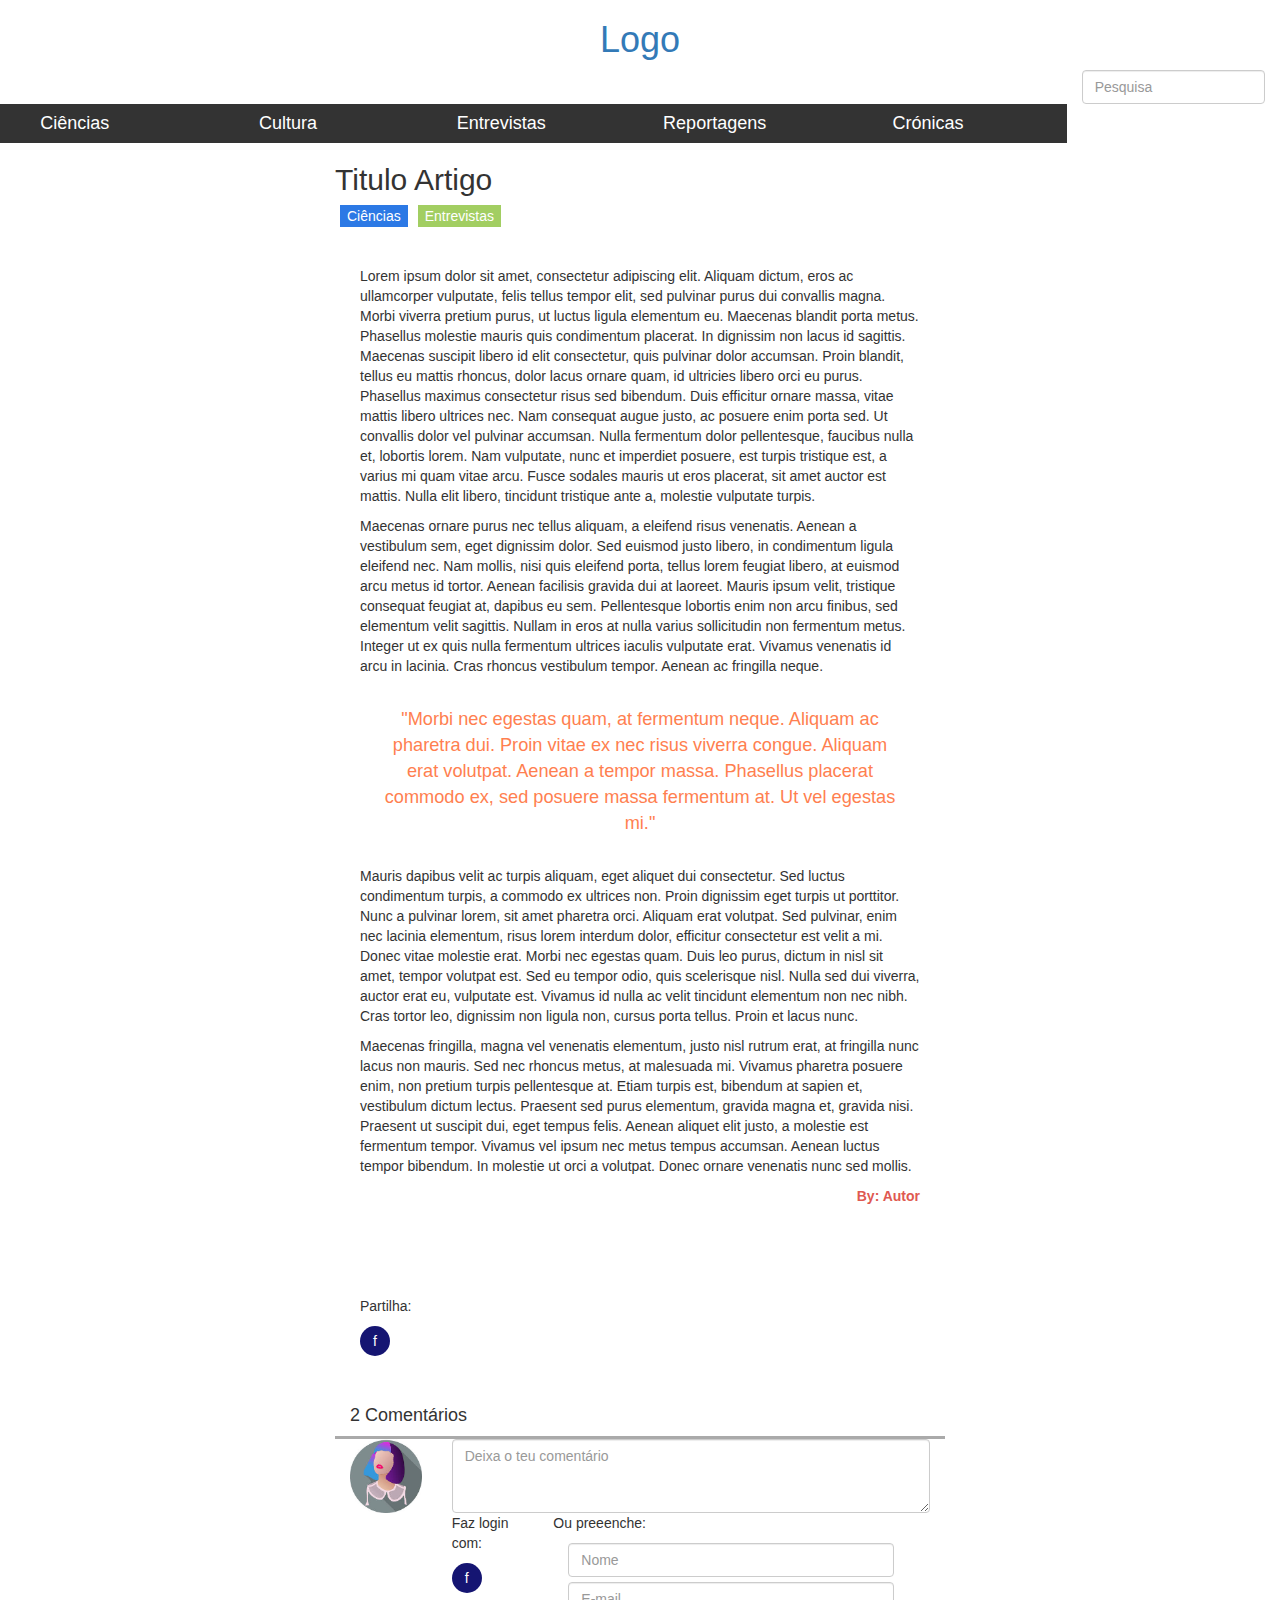
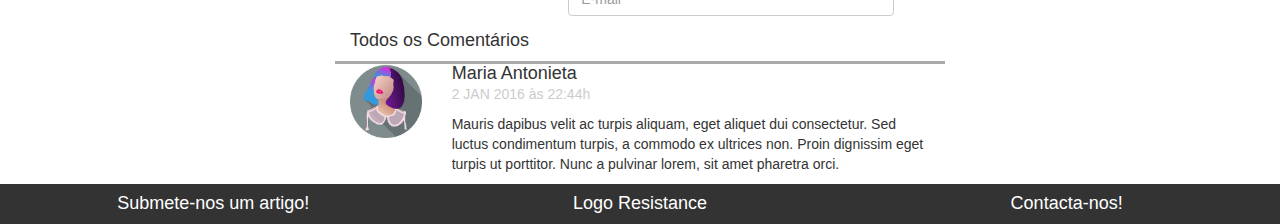
==== artigo.html @ 94c2725a "First Commit" ====
<!DOCTYPE html>
<html>

<head>
    <title>Resistance Magazine</title>
    <meta charset="utf-8">
    <meta name="viewport" content="width=device-width, initial-scale=1">
    <link rel="stylesheet" href="https://maxcdn.bootstrapcdn.com/bootstrap/3.3.7/css/bootstrap.min.css">
    <link rel="stylesheet" href="style.css">
    <script src="https://ajax.googleapis.com/ajax/libs/jquery/3.1.1/jquery.min.js"></script>
    <script src="https://maxcdn.bootstrapcdn.com/bootstrap/3.3.7/js/bootstrap.min.js"></script>
</head>

<body>
    <div class="container-fluid">
        <h1 class="text-center"><a href="index.html">Logo</a></h1>
        <div class="row">
            <div class="col-sm-offset-10 col-sm-2">
                <input type="text" class="form-control" placeholder="Pesquisa"> </div>
        </div>
        <div class="row">
            <div class="col-sm-2 menu-boot artigos-menu">
                <h4>Ciências</h4> </div>
            <div class="col-sm-2 menu-boot artigos-menu">
                <h4>Cultura</h4> </div>
            <div class="col-sm-2 menu-boot artigos-menu">
                <h4>Entrevistas</h4> </div>
            <div class="col-sm-2 menu-boot artigos-menu">
                <h4>Reportagens</h4> </div>
            <div class="col-sm-2 menu-boot artigos-menu">
                <h4>Crónicas</h4> </div>
        </div>
        <div class="row">
            <div class="col-sm-offset-3 col-sm-6">
                <h2>Titulo Artigo</h2> <span class="tag categoria-ciencias">Ciências</span><span class="tag categoria-entrevistas">Entrevistas</span> </div>
            <div class="texto col-sm-offset-3 col-sm-6">
                <p>Lorem ipsum dolor sit amet, consectetur adipiscing elit. Aliquam dictum, eros ac ullamcorper vulputate, felis tellus tempor elit, sed pulvinar purus dui convallis magna. Morbi viverra pretium purus, ut luctus ligula elementum eu. Maecenas blandit porta metus. Phasellus molestie mauris quis condimentum placerat. In dignissim non lacus id sagittis. Maecenas suscipit libero id elit consectetur, quis pulvinar dolor accumsan. Proin blandit, tellus eu mattis rhoncus, dolor lacus ornare quam, id ultricies libero orci eu purus. Phasellus maximus consectetur risus sed bibendum. Duis efficitur ornare massa, vitae mattis libero ultrices nec. Nam consequat augue justo, ac posuere enim porta sed. Ut convallis dolor vel pulvinar accumsan. Nulla fermentum dolor pellentesque, faucibus nulla et, lobortis lorem. Nam vulputate, nunc et imperdiet posuere, est turpis tristique est, a varius mi quam vitae arcu. Fusce sodales mauris ut eros placerat, sit amet auctor est mattis. Nulla elit libero, tincidunt tristique ante a, molestie vulputate turpis.</p>
                <p>Maecenas ornare purus nec tellus aliquam, a eleifend risus venenatis. Aenean a vestibulum sem, eget dignissim dolor. Sed euismod justo libero, in condimentum ligula eleifend nec. Nam mollis, nisi quis eleifend porta, tellus lorem feugiat libero, at euismod arcu metus id tortor. Aenean facilisis gravida dui at laoreet. Mauris ipsum velit, tristique consequat feugiat at, dapibus eu sem. Pellentesque lobortis enim non arcu finibus, sed elementum velit sagittis. Nullam in eros at nulla varius sollicitudin non fermentum metus. Integer ut ex quis nulla fermentum ultrices iaculis vulputate erat. Vivamus venenatis id arcu in lacinia. Cras rhoncus vestibulum tempor. Aenean ac fringilla neque.</p>
                <p class="destaque">"Morbi nec egestas quam, at fermentum neque. Aliquam ac pharetra dui. Proin vitae ex nec risus viverra congue. Aliquam erat volutpat. Aenean a tempor massa. Phasellus placerat commodo ex, sed posuere massa fermentum at. Ut vel egestas mi."</p>
                <p>Mauris dapibus velit ac turpis aliquam, eget aliquet dui consectetur. Sed luctus condimentum turpis, a commodo ex ultrices non. Proin dignissim eget turpis ut porttitor. Nunc a pulvinar lorem, sit amet pharetra orci. Aliquam erat volutpat. Sed pulvinar, enim nec lacinia elementum, risus lorem interdum dolor, efficitur consectetur est velit a mi. Donec vitae molestie erat. Morbi nec egestas quam. Duis leo purus, dictum in nisl sit amet, tempor volutpat est. Sed eu tempor odio, quis scelerisque nisl. Nulla sed dui viverra, auctor erat eu, vulputate est. Vivamus id nulla ac velit tincidunt elementum non nec nibh. Cras tortor leo, dignissim non ligula non, cursus porta tellus. Proin et lacus nunc.</p>
                <p>Maecenas fringilla, magna vel venenatis elementum, justo nisl rutrum erat, at fringilla nunc lacus non mauris. Sed nec rhoncus metus, at malesuada mi. Vivamus pharetra posuere enim, non pretium turpis pellentesque at. Etiam turpis est, bibendum at sapien et, vestibulum dictum lectus. Praesent sed purus elementum, gravida magna et, gravida nisi. Praesent ut suscipit dui, eget tempus felis. Aenean aliquet elit justo, a molestie est fermentum tempor. Vivamus vel ipsum nec metus tempus accumsan. Aenean luctus tempor bibendum. In molestie ut orci a volutpat. Donec ornare venenatis nunc sed mollis.</p>
                <p class="autor">By: Autor</p>
            </div>
        </div>
        <div class="row">
            <div class="redes-sociais col-sm-offset-3">
                <p>Partilha: </p> <span id="facebook">f</span> </div>
        </div>
        <div class="row fazer-comentario">
            <div class="col-sm-offset-3 col-sm-6">
                <div class="col-sm-12 titulo">
                    <h4 class="numero-comentario">2 Comentários</h4></div>
                <div class="col-sm-2"> <img src="img/avatar.jpg" class="img-responsive"> </div>
                <div class="col-sm-10">
                    <textarea class="form-control" rows="3" placeholder="Deixa o teu comentário"></textarea>
                </div>
                <div class="login-comentario col-sm-2">
                    <p>Faz login com: </p> <span id="facebook">f</span> </div>
                <div class="login-comentario col-sm-7">
                    <p>Ou preeenche: </p>
                    <input type="text" class="form-control login-form" placeholder="Nome">
                    <input type="text" class="form-control login-form" placeholder="E-mail"> </div>
            </div>
        </div>
        <div class="row comentarios">
            <div class="col-sm-offset-3 col-sm-6">
                <div class="col-sm-12 titulo">
                    <h4 class="todos-comentario">Todos os Comentários</h4></div>
                <div class="col-sm-2"> <img src="img/avatar.jpg" class="img-responsive"> </div>
                <div class="col-sm-10">
                    <h4 class="user">Maria Antonieta</h4>
                    <p class="data">2 JAN 2016 às 22:44h</p>
                    <p>Mauris dapibus velit ac turpis aliquam, eget aliquet dui consectetur. Sed luctus condimentum turpis, a commodo ex ultrices non. Proin dignissim eget turpis ut porttitor. Nunc a pulvinar lorem, sit amet pharetra orci.</p>
                </div>
            </div>
        </div>
        <footer class="row text-center">
            <div class="col-sm-4">
                <h4>Submete-nos um artigo!</h4> </div>
            <div class="col-sm-4">
                <h4>Logo Resistance</h4> </div>
            <div class="col-sm-4">
                <h4>Contacta-nos!</h4> </div>
        </footer>
    </div>
</body>

</html>
---- style.css ----
a {
    text-decoration: none !important;
}

.menu-boot {
    margin: 0!important;
    padding: 0!important;
    height: 150px;
    background-repeat: no-repeat;
    background-size: cover;
    background-position: center center;
}

.tag {
    background: #000;
    color: #fff;
    padding: 3px 7px;
    margin: 5px;
}

.menu-boot h3, .menu-boot h4 {
    margin: 0;
    color: #fff;
    width: 70%;
}

.ciencias-menu {
    background-image: url(img/ciencias.jpg);
}

.ciencias-menu h3, .categoria-ciencias {
    background: #2c79e5;
}

.cultura-menu {
    background-image: url(img/cultura.jpg);
}

.cultura-menu h3, .categoria-cultura {
    background: #f9a64a;
}

.entrevistas-menu {
    background-image: url(img/entrevistas.jpg);
}

.entrevistas-menu h3, .categoria-entrevistas {
    background: #a2ce62;
}

.reportagens-menu {
    background-image: url(img/reportagens.jpg);
}

.reportagens-menu h3, .categoria-reportagens {
    background: #df5951;
}

.cronicas-menu {
    background-image: url(img/cronicas.jpg);
}

.cronicas-menu h3, .categoria-cronicas {
    background: #00b3b9;
}

.artigo {
    height: 200px;
    background-repeat: no-repeat;
    background-size: cover;
    background-position: center center;
}

.destaque {
    text-align: center;
    color: coral;
    font-size: 1.3em;
    padding: 20px;
}

.autor {
    color: #df5951;
    font-weight: bold;
    text-align: right;
}

.artigo h2, .artigo h6 {
    color: #fff;
}

.artigo h6 {
    text-align: right;
}

.ciencias-artigo {
    background-color: #0e39c9;
}

.cultura-artigo {
    background-color: #f98605;
}

.entrevistas-artigo {
    background-color: #4dcc26;
}

.reportagens-artigo {
    background-color: #da2036;
}

.cronicas-artigo {
    background-color: #43edf2;
}

footer {
    background: #333;
    color: #fff;
}

.artigos-menu {
    background-color: #333;
    height: inherit;
    padding: 10px 0 !important;
    text-align: center;
}

.texto, .redes-sociais {
    padding: 40px;
}

#facebook {
    background: #151572;
    color: #fff;
    display: block;
    width: 30px;
    height: 30px;
    padding: 5px;
    text-align: center;
    border-radius: 50%;
}

.login-form {
    margin: 5px 15px;
}

.data {
    color: #ccc;
}

.user {
    margin: 0px;
}

.titulo {
    border-bottom: 3px solid #aaa;
}
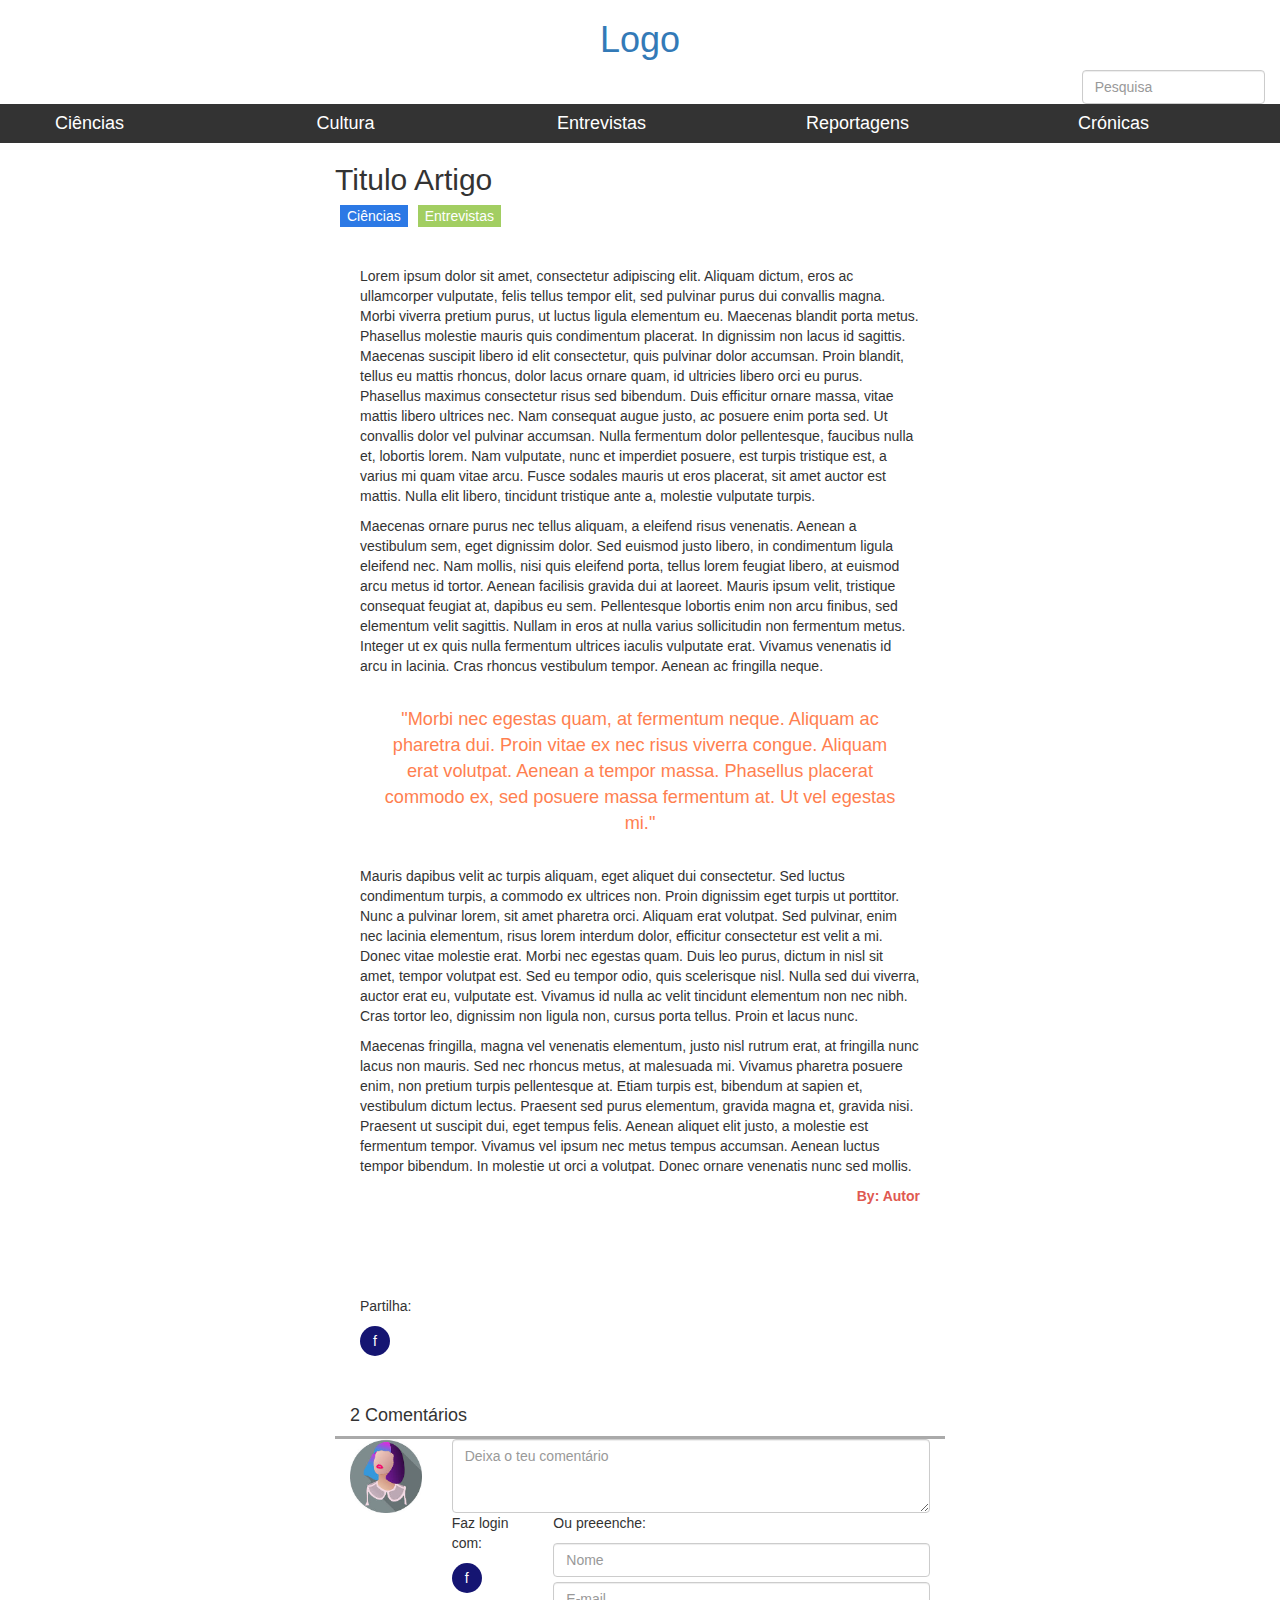
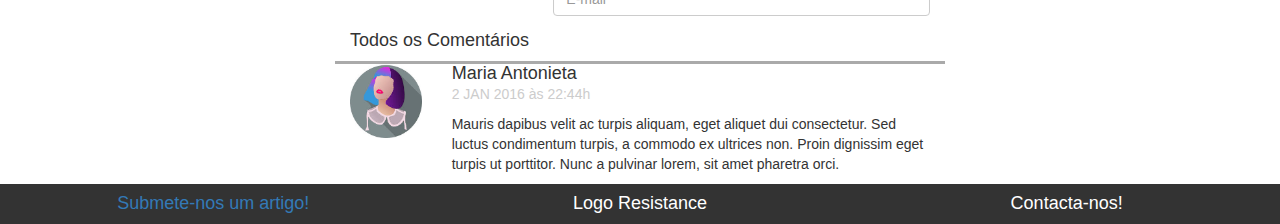
==== commit 654fcc75: "adicionado submete" ====
--- a/artigo.html
+++ b/artigo.html
@@ -46,20 +46,24 @@
             <div class="redes-sociais col-sm-offset-3">
                 <p>Partilha: </p> <span id="facebook">f</span> </div>
         </div>
-        <div class="row fazer-comentario">
+        <div class="row">
             <div class="col-sm-offset-3 col-sm-6">
                 <div class="col-sm-12 titulo">
                     <h4 class="numero-comentario">2 Comentários</h4></div>
-                <div class="col-sm-2"> <img src="img/avatar.jpg" class="img-responsive"> </div>
-                <div class="col-sm-10">
-                    <textarea class="form-control" rows="3" placeholder="Deixa o teu comentário"></textarea>
+                <div class="fazer-comentario">
+                    <div class="col-sm-2"> <img src="img/avatar.jpg" class="img-responsive"> </div>
+                    <div class="col-sm-10">
+                        <textarea class="form-control" rows="3" placeholder="Deixa o teu comentário"></textarea>
+                    </div>
                 </div>
-                <div class="login-comentario col-sm-2">
-                    <p>Faz login com: </p> <span id="facebook">f</span> </div>
-                <div class="login-comentario col-sm-7">
-                    <p>Ou preeenche: </p>
-                    <input type="text" class="form-control login-form" placeholder="Nome">
-                    <input type="text" class="form-control login-form" placeholder="E-mail"> </div>
+                <div class="login-comentario">
+                    <div class="col-sm-2">
+                        <p>Faz login com: </p> <span id="facebook">f</span> </div>
+                    <div class="col-sm-8">
+                        <p>Ou preeenche: </p>
+                        <input type="text" class="form-control login-form" placeholder="Nome">
+                        <input type="text" class="form-control login-form" placeholder="E-mail"> </div>
+                </div>
             </div>
         </div>
         <div class="row comentarios">
@@ -75,8 +79,7 @@
             </div>
         </div>
         <footer class="row text-center">
-            <div class="col-sm-4">
-                <h4>Submete-nos um artigo!</h4> </div>
+            <div class="col-sm-4"> <a href="submete.html"><h4>Submete-nos um artigo!</h4></a></div>
             <div class="col-sm-4">
                 <h4>Logo Resistance</h4> </div>
             <div class="col-sm-4">
--- a/style.css
+++ b/style.css
@@ -7,8 +7,8 @@
     padding: 0!important;
     height: 150px;
     background-repeat: no-repeat;
-    background-size: cover;
     background-position: center center;
+    min-width: 20%;
 }
 
 .tag {
@@ -25,6 +25,7 @@
 }
 
 .ciencias-menu {
+    background-size: cover;
     background-image: url(img/ciencias.jpg);
 }
 
@@ -33,6 +34,7 @@
 }
 
 .cultura-menu {
+    background-size: cover;
     background-image: url(img/cultura.jpg);
 }
 
@@ -41,6 +43,7 @@
 }
 
 .entrevistas-menu {
+    background-size: cover;
     background-image: url(img/entrevistas.jpg);
 }
 
@@ -49,6 +52,7 @@
 }
 
 .reportagens-menu {
+    background-size: cover;
     background-image: url(img/reportagens.jpg);
 }
 
@@ -57,6 +61,7 @@
 }
 
 .cronicas-menu {
+    background-size: cover;
     background-image: url(img/cronicas.jpg);
 }
 
@@ -65,7 +70,7 @@
 }
 
 .artigo {
-    height: 200px;
+    min-height: 200px;
     background-repeat: no-repeat;
     background-size: cover;
     background-position: center center;
@@ -86,6 +91,8 @@
 
 .artigo h2, .artigo h6 {
     color: #fff;
+    margin-bottom: 0;
+    margin-top: 0;
 }
 
 .artigo h6 {
@@ -140,7 +147,7 @@
 }
 
 .login-form {
-    margin: 5px 15px;
+    margin: 5px auto;
 }
 
 .data {
@@ -154,3 +161,16 @@
 .titulo {
     border-bottom: 3px solid #aaa;
 }
+
+.fazer-comentario {
+    padding-top: 5px;
+}
+
+.login-comentario {
+    margin-top: 5px;
+}
+
+.sub h1 {
+    text-align: center;
+    margin: 40px auto !important;
+}